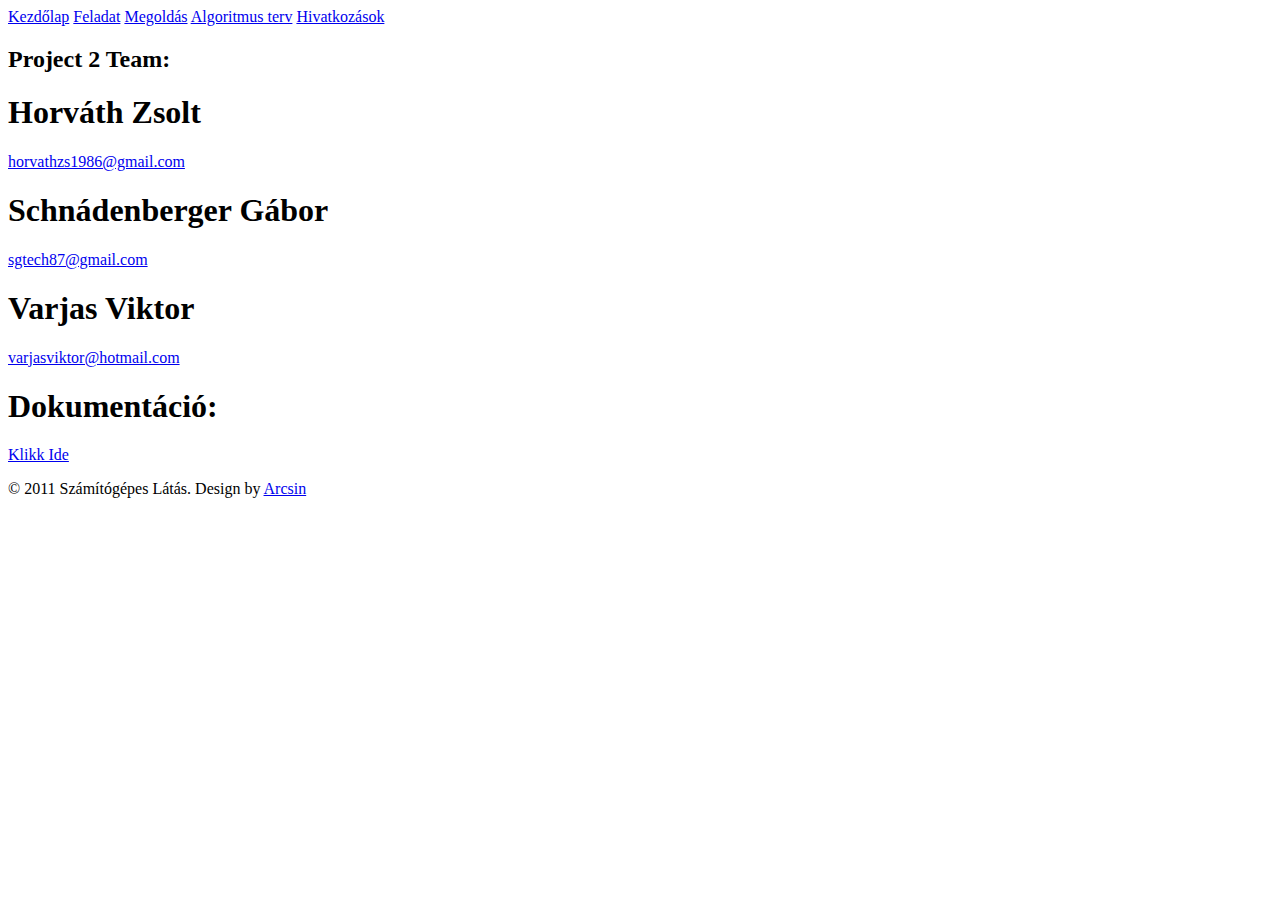
==== trunk/www/index.html @ 56bda739 "" ====
<!DOCTYPE html PUBLIC "-//W3C//DTD XHTML 1.0 Strict//EN" "http://www.w3.org/TR/xhtml1/DTD/xhtml1-strict.dtd">

<html xmlns="http://www.w3.org/1999/xhtml">
<head>
<meta http-equiv="content-type" content="text/html; charset=UTF-8" />
<meta name="description" content="description"/>
<meta name="keywords" content="keywords"/> 
<meta name="author" content="Horváth Zsolt" /> 
<link rel="stylesheet" type="text/css" href="default.css"/>
<title>Virtual Mouse</title>
</head>
<body>
<div class="main">
	<div class="container">
		<div class="gfx"><a href="index.html"><span></span></a></div>
		<div class="menu">
			<a href="index.html"><span>Kezdőlap</span></a>
			<a href="feladat.html"><span>Feladat</span></a>
			<a href="megoldas.html"><span>Megoldás</span></a>
			<a href="algterv.html"><span>Algoritmus terv</span></a>			
			<a href="hivatkozasok.html" id="last"><span>Hivatkozások</span></a>
		</div>
		<div class="content">
			<div class="item">
				<h2>Project 2 Team:</h2>
				<p></p>
			</div>
			<div class="item">
				<h1>Horváth Zsolt</h1>
				<p><a href=mailto:horvathzs1986@gmail.com>horvathzs1986@gmail.com</a></p>
			</div>
			<div class="item">
				<h1>Schnádenberger Gábor</h1>
				<p><a href=mailto:sgtech87@gmail.com>sgtech87@gmail.com</a></p>
			</div>
			<div class="item">
				<h1>Varjas Viktor</h1>
				<p><a href=mailto:varjasviktor@hotmail.com>varjasviktor@hotmail.com</a></p>
			</div>
			<div class="item">
				<h1>Dokumentáció:</h1>
				<p><a href="files/dokumentacio.pdf">Klikk Ide</a></p>
			</div>
		</div>
		<div class="footer">&copy; 2011 Számítógépes Látás. Design by <a href="http://www.arcsin.se">Arcsin</a></div>
	</div>	
</div>
</body>
</html>
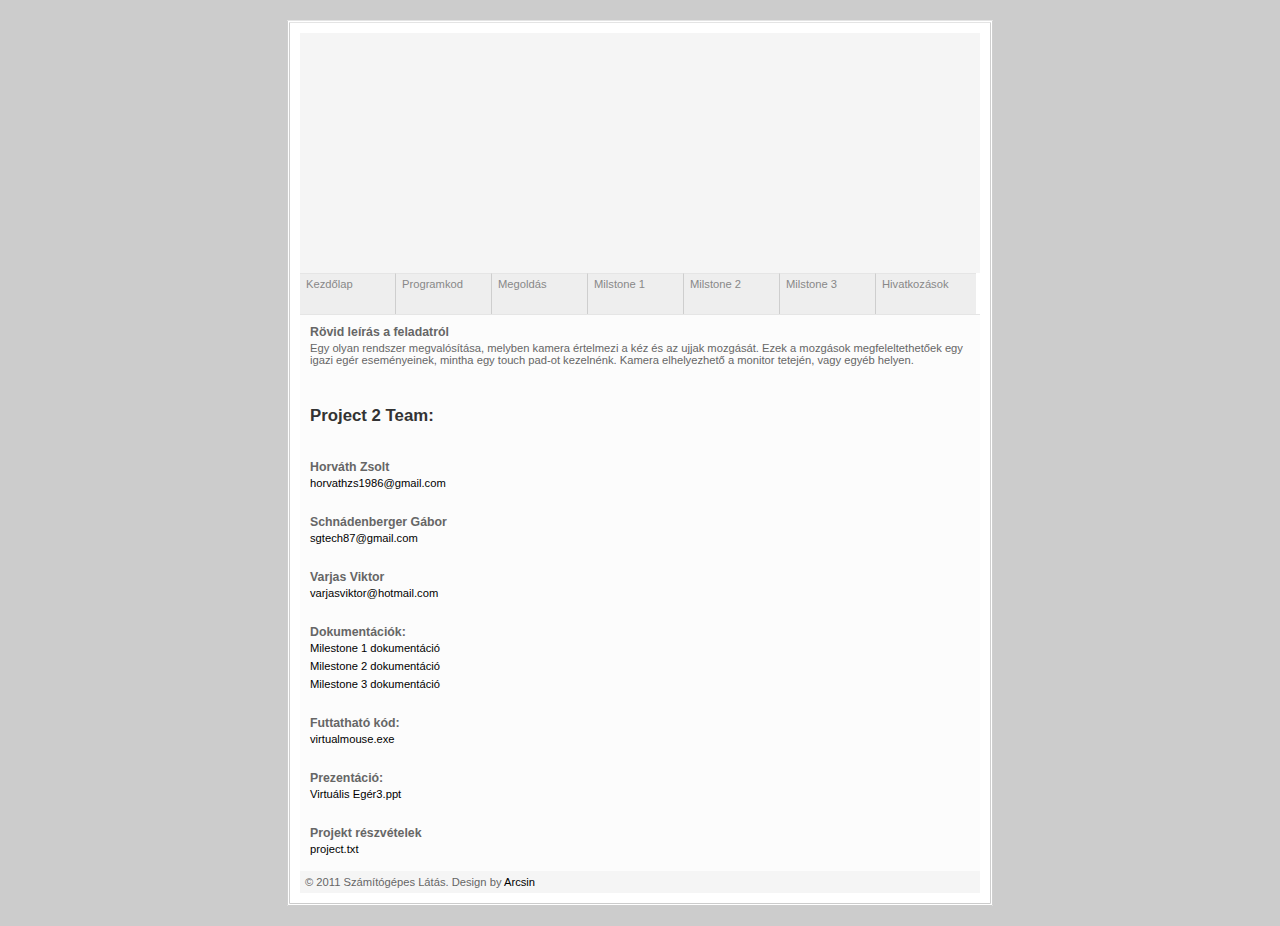
==== commit 4eb8cc08: "" ====
--- a/trunk/www/index.html
+++ b/trunk/www/index.html
@@ -1,49 +1,71 @@
 <!DOCTYPE html PUBLIC "-//W3C//DTD XHTML 1.0 Strict//EN" "http://www.w3.org/TR/xhtml1/DTD/xhtml1-strict.dtd">
-
-<html xmlns="http://www.w3.org/1999/xhtml">
-<head>
-<meta http-equiv="content-type" content="text/html; charset=UTF-8" />
-<meta name="description" content="description"/>
-<meta name="keywords" content="keywords"/> 
-<meta name="author" content="Horváth Zsolt" /> 
-<link rel="stylesheet" type="text/css" href="default.css"/>
-<title>Virtual Mouse</title>
-</head>
-<body>
-<div class="main">
-	<div class="container">
-		<div class="gfx"><a href="index.html"><span></span></a></div>
-		<div class="menu">
-			<a href="index.html"><span>Kezdőlap</span></a>
-			<a href="feladat.html"><span>Feladat</span></a>
-			<a href="megoldas.html"><span>Megoldás</span></a>
-			<a href="algterv.html"><span>Algoritmus terv</span></a>			
-			<a href="hivatkozasok.html" id="last"><span>Hivatkozások</span></a>
-		</div>
+
+<html xmlns="http://www.w3.org/1999/xhtml">
+<head>
+<meta http-equiv="content-type" content="text/html; charset=windows-1250" />
+<meta name="description" content="description"/>
+<meta name="keywords" content="keywords"/> 
+<meta name="author" content="Horv�th Zsolt" /> 
+<link rel="stylesheet" type="text/css" href="default.css"/>
+<title>Virtual Mouse</title>
+</head>
+<body>
+<div class="main">
+	<div class="container">
+		<div class="gfx"><a href="index.html"><span></span></a></div>
+		<div class="menu">
+			<a href="index.html"><span>Kezd�lap</span></a>
+			<a href="kod.html"><span>Programkod</span></a>
+			<a href="megoldas.html"><span>Megold�s</span></a>
+			<a href="algterv.html"><span>Milstone 1</span></a>
+			<a href="milstone2.html"><span>Milstone 2</span></a>
+			<a href="milstone3.html"><span>Milstone 3</span></a>			
+			<a href="hivatkozasok.html" id="last"><span>Hivatkoz�sok</span></a>
+		</div>
 		<div class="content">
+		<div class="item">
+				<h1>R�vid le�r�s a feladatr�l</h1>
+				<p>Egy olyan rendszer megval�s�t�sa, melyben kamera �rtelmezi a k�z �s az ujjak mozg�s�t. Ezek a mozg�sok megfeleltethet�ek egy igazi eg�r esem�nyeinek, mintha egy touch pad-ot kezeln�nk. Kamera elhelyezhet� a monitor tetej�n, vagy egy�b helyen. </p>
+			</div>
 			<div class="item">
 				<h2>Project 2 Team:</h2>
 				<p></p>
-			</div>
-			<div class="item">
-				<h1>Horváth Zsolt</h1>
-				<p><a href=mailto:horvathzs1986@gmail.com>horvathzs1986@gmail.com</a></p>
-			</div>
-			<div class="item">
-				<h1>Schnádenberger Gábor</h1>
-				<p><a href=mailto:sgtech87@gmail.com>sgtech87@gmail.com</a></p>
-			</div>
-			<div class="item">
-				<h1>Varjas Viktor</h1>
-				<p><a href=mailto:varjasviktor@hotmail.com>varjasviktor@hotmail.com</a></p>
 			</div>
 			<div class="item">
-				<h1>Dokumentáció:</h1>
-				<p><a href="files/dokumentacio.pdf">Klikk Ide</a></p>
-			</div>
-		</div>
-		<div class="footer">&copy; 2011 Számítógépes Látás. Design by <a href="http://www.arcsin.se">Arcsin</a></div>
-	</div>	
-</div>
-</body>
+				<h1>Horv�th Zsolt</h1>
+				<p><a href=mailto:horvathzs1986@gmail.com>horvathzs1986@gmail.com</a></p>
+			</div>
+			<div class="item">
+				<h1>Schn�denberger G�bor</h1>
+				<p><a href=mailto:sgtech87@gmail.com>sgtech87@gmail.com</a></p>
+			</div>
+			<div class="item">
+				<h1>Varjas Viktor</h1>
+				<p><a href=mailto:varjasviktor@hotmail.com>varjasviktor@hotmail.com</a></p>
+			</div>
+			<div class="item">
+				<h1>Dokument�ci�k:</h1>
+				<p><a href="http://www.stud.u-szeged.hu/Varjas.Viktor/dokumentacio.pdf">Milestone 1 dokument�ci�</a></p>
+				<p><a href="http://www.stud.u-szeged.hu/Varjas.Viktor/milestone2.pdf">Milestone 2 dokument�ci�</a></p>
+				<p><a href="http://www.stud.u-szeged.hu/Varjas.Viktor/milestone3.pdf">Milestone 3 dokument�ci�</a></p>
+			</div>
+			<div class="item">
+				<h1>Futtathat� k�d:</h1>
+				<p><a href="files/virtualmouse.exe">virtualmouse.exe</a></p>
+			</div>
+			<div class="item">
+				<h1>Prezent�ci�:</h1>
+				<p><a href="files/Virtu�lis Eg�r3.ppt">Virtu�lis Eg�r3.ppt</a></p>
+			</div>
+			<div class="item">
+				<h1>Projekt r�szv�telek</h1>
+				<p><a href="files/project.txt">project.txt</a></p>
+			</div>
+				
+			
+		</div>
+		<div class="footer">&copy; 2011 Sz�m�t�g�pes L�t�s. Design by <a href="http://www.arcsin.se">Arcsin</a></div>
+	</div>	
+</div>
+</body>
 </html>--- a/trunk/www/default.css
+++ b/trunk/www/default.css
@@ -0,0 +1,104 @@
+/*#############################################################
+Name: Bright Pixel
+Date: 2006-05-07
+Author: Viktor Persson
+URL: http://www.arcsin.se
+
+Feel free to use and modify but please provide credits.
+#############################################################*/
+a {
+	color: #000;
+	text-decoration: none;
+}
+body {
+	background: #CCC url(img/bg.gif) repeat-y fixed bottom center;
+	color: #333; margin: 20px 0;
+	text-align: center; font: normal 0.7em sans-serif,Arial;
+}
+.gfx a {
+	/*background: #F5F5F5 url(img/bright_pixel.gif) no-repeat; display: block; height: 240px;*/
+	background: #F5F5F5 url(img/top.png) no-repeat; display: block; height: 240px;
+}
+.header {
+	background: #FFF;
+	border-bottom: 1px solid #E5E5E5;
+	font: bold 2.6em Arial;
+	line-height: 3em;
+}
+.main {
+	background: #FFF; 
+	border: 3px double #EEE; 
+	border-color: #E4E4E4 #CFCFCF #CCC #CFCFCF; 
+	margin: 20px auto 4px auto; 
+	text-align: left;
+	width: 700px; 
+}
+.menu a {
+	background: #EEE;
+	border-right: 1px solid #CECECE;
+	border-top: 1px solid #E5E5E5;
+	color: #888;
+	float: left;
+	padding-top: 4px;
+	width: 95px; height: 36px;
+}
+.menu a span {
+	padding-left: 6px;
+}
+.menu a:hover {
+	background: #EEE url(img/bgmenu.gif) repeat-x;
+	color: #555;
+}
+.menu a#last {
+	width: 100px;
+	border-right: none;
+}
+.container {
+	margin: 10px;
+}
+.content {
+
+	background: #F5F5F5;
+	border-top: 1px solid #E5E5E5;
+	clear: both;
+}
+.content h1 {
+	margin: 0;
+	font: bold 1.1em sans-serif,Arial;
+	color: #666;
+}
+.content p {
+	margin: 3px 0 6px; color: #666;
+}
+.item {
+	background: #FCFCFC url(img/bgitem.gif) repeat-x;
+	padding: 10px;
+}
+.footer {
+	padding: 5px;
+	background: #F5F5F5;
+	color: #666;
+} 
+.kep{
+border-left: 500px;
+margin: auto auto auto 15%; 
+}
+
+#nyolc{
+margin-left:5%;
+}
+#kilenc{
+margin-left:20%;
+}
+.center{
+margin-left:35%;
+}
+.center1{
+margin-left:25%;
+}
+.center2{
+margin-left:15%;
+}
+.center3{
+margin-left:38%;
+}